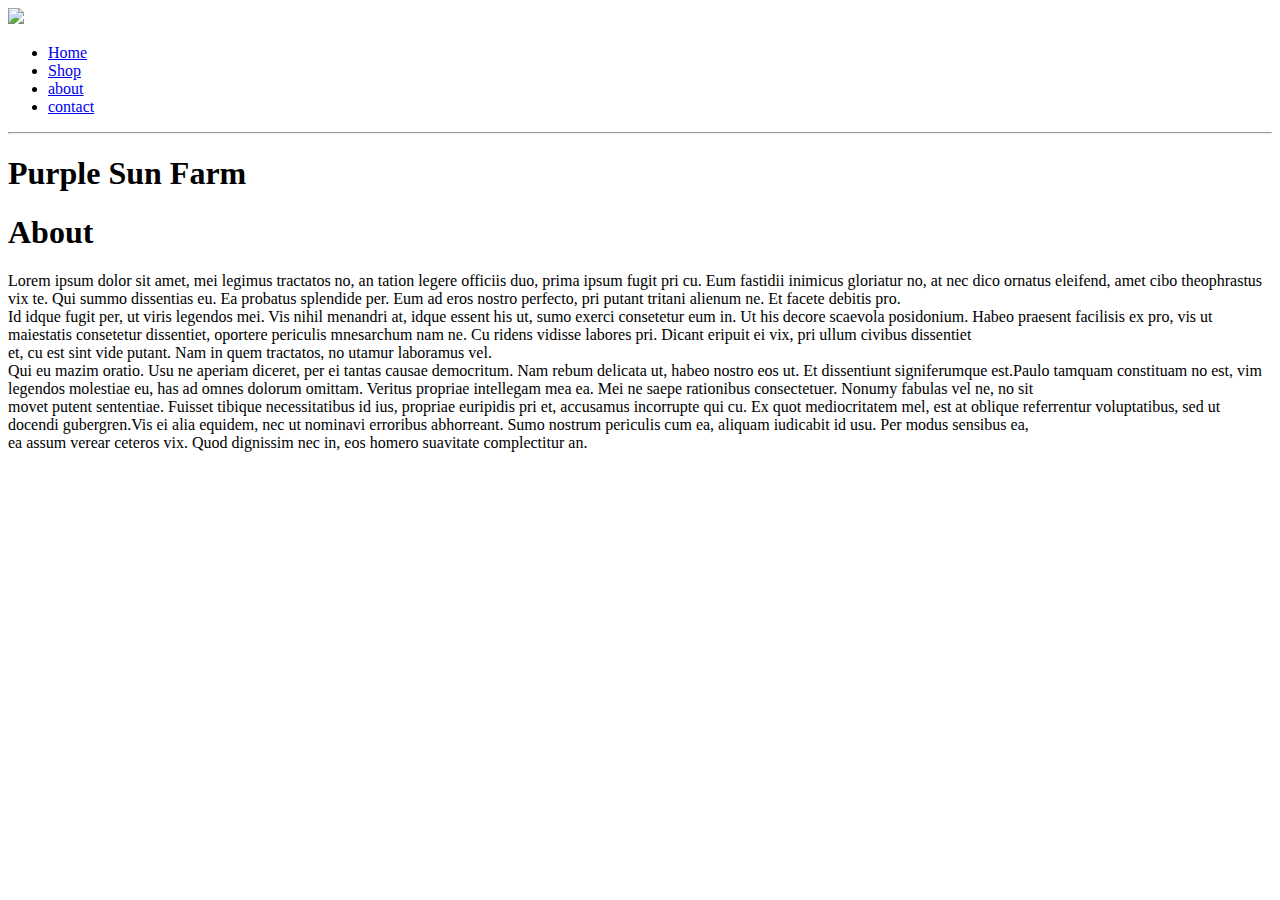
==== about.html @ bc045e6c "Create about.html" ====
<!DOCTYPE html>
<html>
  <head>
    <title>about</title>
    <link href="style.css" type="text/css" rel="stylesheet"/>
  </head>
  <body>
    <header class= "main-header">
      <nav class="main-nav">
        <img class="logo" src="image/logo.jpg">
        <ul>
          <li><a href="index.html">Home</a></li>
          <li><a href="shop.html">Shop</a></li>
          <li><a href="about.html">about</a></li>
          <li><a href="contact.html">contact</a></li>
        </ul>
      </nav>
      <hr>
      <h1>Purple Sun Farm</h1>
    </header>
    <div class="info">
      
      <div class="title">
        <h1>About</h1>
      </div>
      
      <div class="homepage">
        <p>Lorem ipsum dolor sit amet, mei legimus tractatos no, an tation legere officiis duo, prima ipsum fugit pri cu. Eum fastidii inimicus gloriatur no, at nec dico ornatus eleifend, amet cibo theophrastus vix te. Qui summo dissentias eu. Ea probatus splendide per. Eum ad eros nostro perfecto, pri putant tritani alienum ne. Et facete debitis pro.<br>
          Id idque fugit per, ut viris legendos mei. Vis nihil menandri at, idque essent his ut, sumo exerci consetetur eum in. Ut his decore scaevola posidonium. Habeo praesent facilisis ex pro, vis ut maiestatis consetetur dissentiet, oportere periculis mnesarchum nam ne. Cu ridens vidisse labores pri. Dicant eripuit ei vix, pri ullum civibus dissentiet<br>
          et, cu est sint vide putant. Nam in quem tractatos, no utamur laboramus vel.<br>
          Qui eu mazim oratio. Usu ne aperiam diceret, per ei tantas causae democritum. Nam rebum delicata ut, habeo nostro eos ut. Et dissentiunt signiferumque est.Paulo tamquam constituam no est, vim legendos molestiae eu, has ad omnes dolorum omittam. Veritus propriae intellegam mea ea. Mei ne saepe rationibus consectetuer. Nonumy fabulas vel ne, no sit<br>
          movet putent sententiae. Fuisset tibique necessitatibus id ius, propriae euripidis pri et, accusamus incorrupte qui cu. Ex quot mediocritatem mel, est at oblique referrentur voluptatibus, sed ut docendi gubergren.Vis ei alia equidem, nec ut nominavi erroribus abhorreant. Sumo nostrum periculis cum ea, aliquam iudicabit id usu. Per modus sensibus ea,<br>
          ea assum verear ceteros vix. Quod dignissim nec in, eos homero suavitate complectitur an.</p>
      </div>
    
    </div>
  
  </body>
</html>
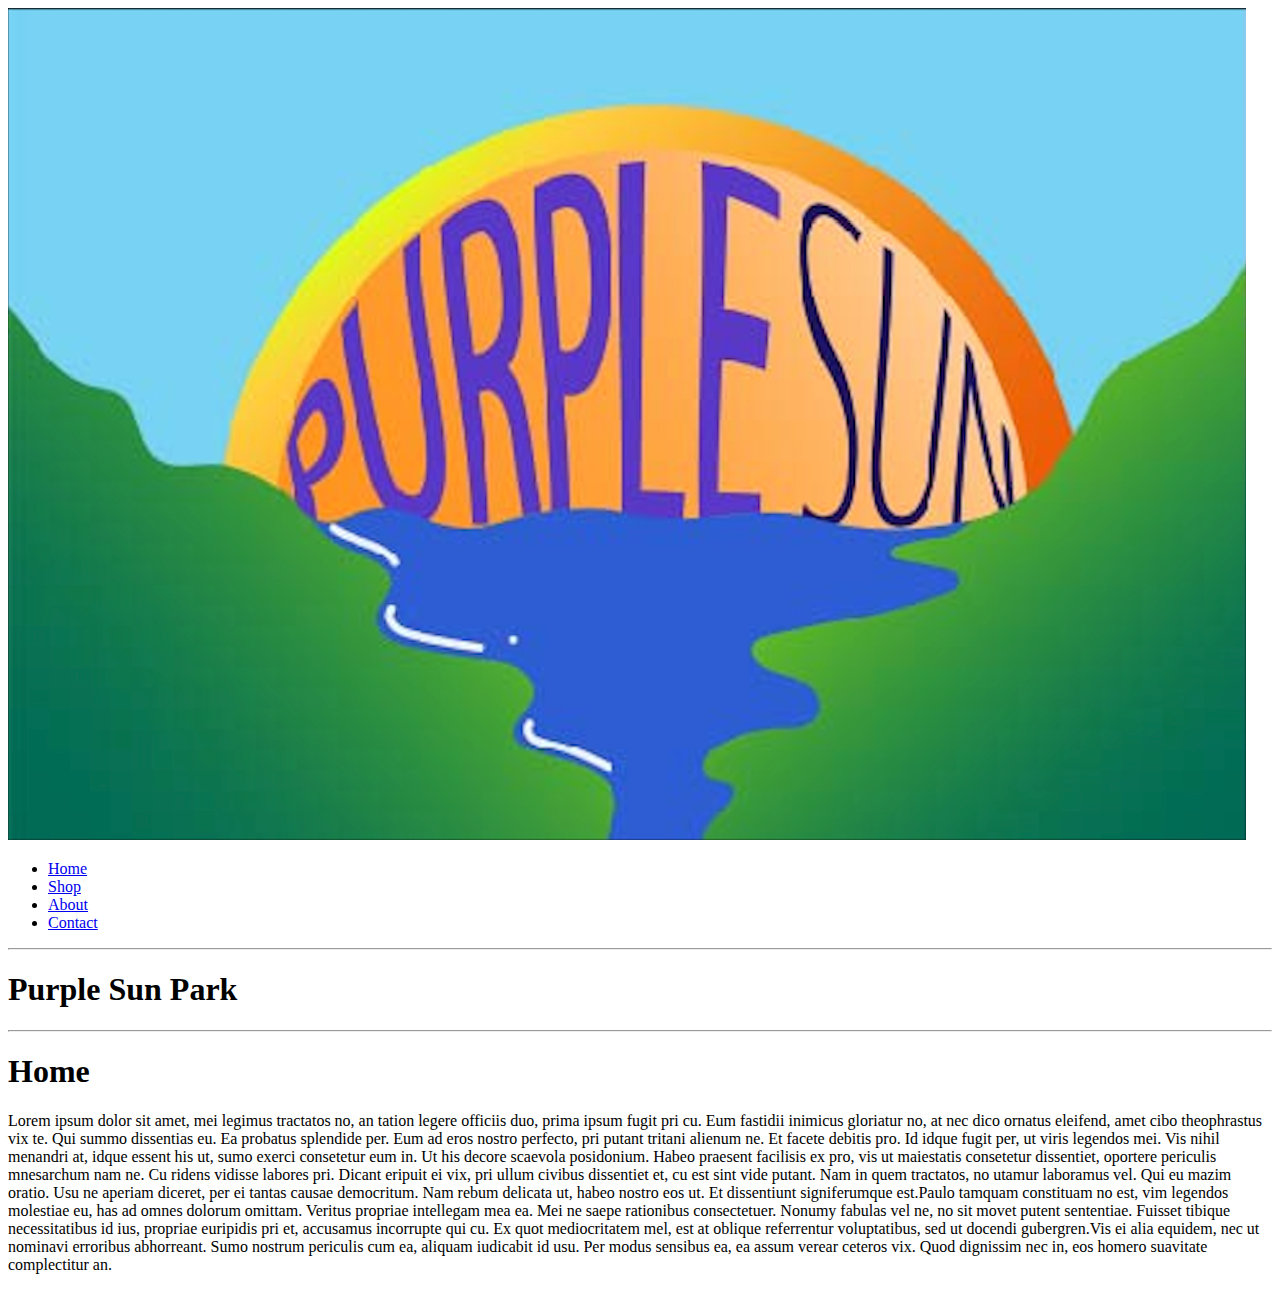
==== commit 2b4e38ec: "" ====
--- a/about.html
+++ b/about.html
@@ -2,7 +2,7 @@
 <html>
   <head>
     <title>about</title>
-    <link href="style.css" type="text/css" rel="stylesheet"/>
+    <link href="about.css" type="text/css" rel="stylesheet"/>
   </head>
   <body>
     <header class= "main-header">
@@ -11,29 +11,28 @@
         <ul>
           <li><a href="index.html">Home</a></li>
           <li><a href="shop.html">Shop</a></li>
-          <li><a href="about.html">about</a></li>
-          <li><a href="contact.html">contact</a></li>
+          <li><a href="about.html">About</a></li>
+          <li><a href="contact.html">Contact</a></li>
         </ul>
       </nav>
-      <hr>
-      <h1>Purple Sun Farm</h1>
     </header>
+    <hr>
+    <div class="name">
+      <h1>Purple Sun Park</h1>
+    </div>
+    <hr>
     <div class="info">
-      
-      <div class="title">
-        <h1>About</h1>
-      </div>
-      
+      <h1>Home</h1>
       <div class="homepage">
-        <p>Lorem ipsum dolor sit amet, mei legimus tractatos no, an tation legere officiis duo, prima ipsum fugit pri cu. Eum fastidii inimicus gloriatur no, at nec dico ornatus eleifend, amet cibo theophrastus vix te. Qui summo dissentias eu. Ea probatus splendide per. Eum ad eros nostro perfecto, pri putant tritani alienum ne. Et facete debitis pro.<br>
-          Id idque fugit per, ut viris legendos mei. Vis nihil menandri at, idque essent his ut, sumo exerci consetetur eum in. Ut his decore scaevola posidonium. Habeo praesent facilisis ex pro, vis ut maiestatis consetetur dissentiet, oportere periculis mnesarchum nam ne. Cu ridens vidisse labores pri. Dicant eripuit ei vix, pri ullum civibus dissentiet<br>
-          et, cu est sint vide putant. Nam in quem tractatos, no utamur laboramus vel.<br>
-          Qui eu mazim oratio. Usu ne aperiam diceret, per ei tantas causae democritum. Nam rebum delicata ut, habeo nostro eos ut. Et dissentiunt signiferumque est.Paulo tamquam constituam no est, vim legendos molestiae eu, has ad omnes dolorum omittam. Veritus propriae intellegam mea ea. Mei ne saepe rationibus consectetuer. Nonumy fabulas vel ne, no sit<br>
-          movet putent sententiae. Fuisset tibique necessitatibus id ius, propriae euripidis pri et, accusamus incorrupte qui cu. Ex quot mediocritatem mel, est at oblique referrentur voluptatibus, sed ut docendi gubergren.Vis ei alia equidem, nec ut nominavi erroribus abhorreant. Sumo nostrum periculis cum ea, aliquam iudicabit id usu. Per modus sensibus ea,<br>
+        <p>Lorem ipsum dolor sit amet, mei legimus tractatos no, an tation legere officiis duo, prima ipsum fugit pri cu. Eum fastidii inimicus gloriatur no, at nec dico ornatus eleifend, amet cibo theophrastus vix te. Qui summo dissentias eu. Ea probatus splendide per. Eum ad eros nostro perfecto, pri putant tritani alienum ne. Et facete debitis pro.
+          Id idque fugit per, ut viris legendos mei. Vis nihil menandri at, idque essent his ut, sumo exerci consetetur eum in. Ut his decore scaevola posidonium. Habeo praesent facilisis ex pro, vis ut maiestatis consetetur dissentiet, oportere periculis mnesarchum nam ne. Cu ridens vidisse labores pri. Dicant eripuit ei vix, pri ullum civibus dissentiet
+          et, cu est sint vide putant. Nam in quem tractatos, no utamur laboramus vel.
+          Qui eu mazim oratio. Usu ne aperiam diceret, per ei tantas causae democritum. Nam rebum delicata ut, habeo nostro eos ut. Et dissentiunt signiferumque est.Paulo tamquam constituam no est, vim legendos molestiae eu, has ad omnes dolorum omittam. Veritus propriae intellegam mea ea. Mei ne saepe rationibus consectetuer. Nonumy fabulas vel ne, no sit
+          movet putent sententiae. Fuisset tibique necessitatibus id ius, propriae euripidis pri et, accusamus incorrupte qui cu. Ex quot mediocritatem mel, est at oblique referrentur voluptatibus, sed ut docendi gubergren.Vis ei alia equidem, nec ut nominavi erroribus abhorreant. Sumo nostrum periculis cum ea, aliquam iudicabit id usu. Per modus sensibus ea,
           ea assum verear ceteros vix. Quod dignissim nec in, eos homero suavitate complectitur an.</p>
       </div>
     
     </div>
   
   </body>
-</html>
+</html>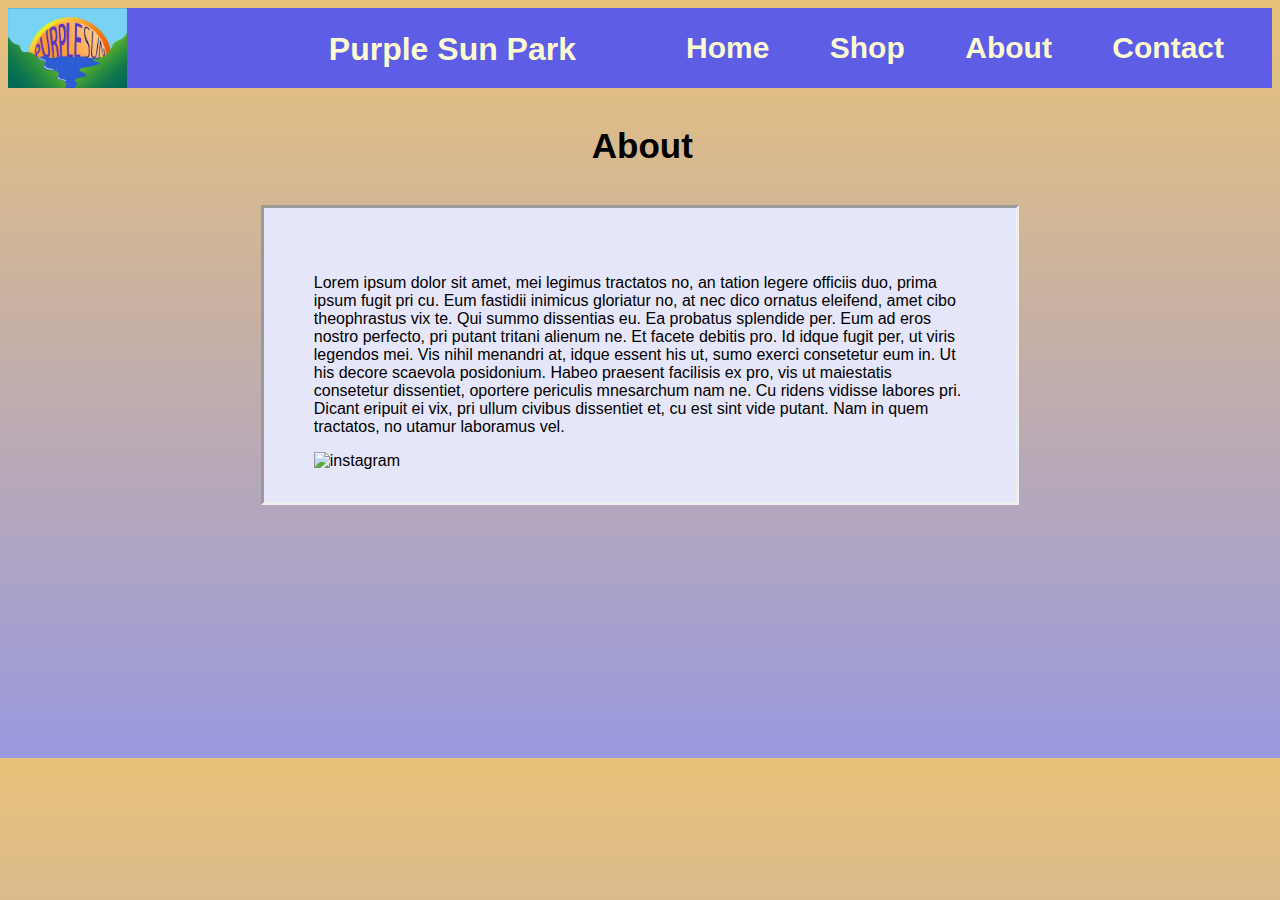
==== commit 13e41bc0: "" ====
--- a/about.html
+++ b/about.html
@@ -1,7 +1,7 @@
 <!DOCTYPE html>
 <html>
   <head>
-    <title>about</title>
+    <title>Purple Sun Park</title>
     <link href="about.css" type="text/css" rel="stylesheet"/>
   </head>
   <body>
@@ -16,23 +16,19 @@
         </ul>
       </nav>
     </header>
-    <hr>
     <div class="name">
-      <h1>Purple Sun Park</h1>
+      <h1 href="index.html">Purple Sun Park</h1>
     </div>
-    <hr>
     <div class="info">
-      <h1>Home</h1>
+      <h1>About</h1>
       <div class="homepage">
         <p>Lorem ipsum dolor sit amet, mei legimus tractatos no, an tation legere officiis duo, prima ipsum fugit pri cu. Eum fastidii inimicus gloriatur no, at nec dico ornatus eleifend, amet cibo theophrastus vix te. Qui summo dissentias eu. Ea probatus splendide per. Eum ad eros nostro perfecto, pri putant tritani alienum ne. Et facete debitis pro.
           Id idque fugit per, ut viris legendos mei. Vis nihil menandri at, idque essent his ut, sumo exerci consetetur eum in. Ut his decore scaevola posidonium. Habeo praesent facilisis ex pro, vis ut maiestatis consetetur dissentiet, oportere periculis mnesarchum nam ne. Cu ridens vidisse labores pri. Dicant eripuit ei vix, pri ullum civibus dissentiet
-          et, cu est sint vide putant. Nam in quem tractatos, no utamur laboramus vel.
-          Qui eu mazim oratio. Usu ne aperiam diceret, per ei tantas causae democritum. Nam rebum delicata ut, habeo nostro eos ut. Et dissentiunt signiferumque est.Paulo tamquam constituam no est, vim legendos molestiae eu, has ad omnes dolorum omittam. Veritus propriae intellegam mea ea. Mei ne saepe rationibus consectetuer. Nonumy fabulas vel ne, no sit
-          movet putent sententiae. Fuisset tibique necessitatibus id ius, propriae euripidis pri et, accusamus incorrupte qui cu. Ex quot mediocritatem mel, est at oblique referrentur voluptatibus, sed ut docendi gubergren.Vis ei alia equidem, nec ut nominavi erroribus abhorreant. Sumo nostrum periculis cum ea, aliquam iudicabit id usu. Per modus sensibus ea,
-          ea assum verear ceteros vix. Quod dignissim nec in, eos homero suavitate complectitur an.</p>
+          et, cu est sint vide putant. Nam in quem tractatos, no utamur laboramus vel.</p>
+          <img class="insta" src="instagram.png" alt="instagram">
       </div>
     
     </div>
   
   </body>
-</html>+</html>
--- a/about.css
+++ b/about.css
@@ -0,0 +1,90 @@
+html {
+  background-image: linear-gradient(rgb(233, 194, 121), rgb(153, 153, 223));
+  background-size: cover;
+  font-family: 'Lucida Sans', 'Lucida Sans Regular', 'Lucida Grande', 'Lucida Sans Unicode', Geneva, Verdana, sans-serif;
+}
+
+.main-nav {
+  height: 80px;
+  width: 100%;
+  background: rgb(93, 93, 230);
+
+}
+
+.logo {
+  height: 80px;
+  width: auto;
+}
+
+.main-nav ul {
+  float: right;
+  margin-right: 20px;
+  margin-top: 0%;
+}
+
+.main-nav ul li { 
+  list-style: none;
+  display: inline-block;
+  margin: 0 8px;
+  line-height: 80px;
+}
+
+.main-nav ul li a {
+  font-family: 'Lucida Sans', 'Lucida Sans Regular', 'Lucida Grande', 'Lucida Sans Unicode', Geneva, Verdana, sans-serif;
+  font-weight: bold;
+  text-decoration: none;
+  color: rgb(252, 248, 210);
+  font-size: 30px;
+  padding: 6px 20px;
+}
+
+.main-nav h1 {
+  font-size: medium;
+  text-align: center;
+}
+
+.main-nav ul li a:active{
+  background-color: blueviolet;
+  border-radius: 4px;
+}
+
+.main-nav ul li a:hover {
+  background-color: rgb(179, 119, 30);
+  border-radius: 4px;
+}
+
+.name {
+  position: absolute;
+  right: 55%;
+  top: 10px;
+  font-family: 'Lucida Sans', 'Lucida Sans Regular', 'Lucida Grande', 'Lucida Sans Unicode', Geneva, Verdana, sans-serif;
+  font-weight: bold;
+  color: rgb(252, 248, 210);
+  border: 1px rgb(252, 248, 210);
+  border-radius: 10px;
+}
+
+.homepage {
+  background-color: lavender;
+  font-size: 25;
+  padding: 50px;
+  margin-left: 20%;
+  margin-right: 20%;
+  margin-top: 20px;
+  margin-bottom: 20%;
+  border: inset;
+}
+
+.info h1 {
+  text-align: center;
+  font-size: 35px;
+  margin-right: 45%;
+  margin-left: 45%;
+  padding: 15px;
+}
+
+.insta {
+  position: absolute;
+  height: 100px;
+  width: auto;
+}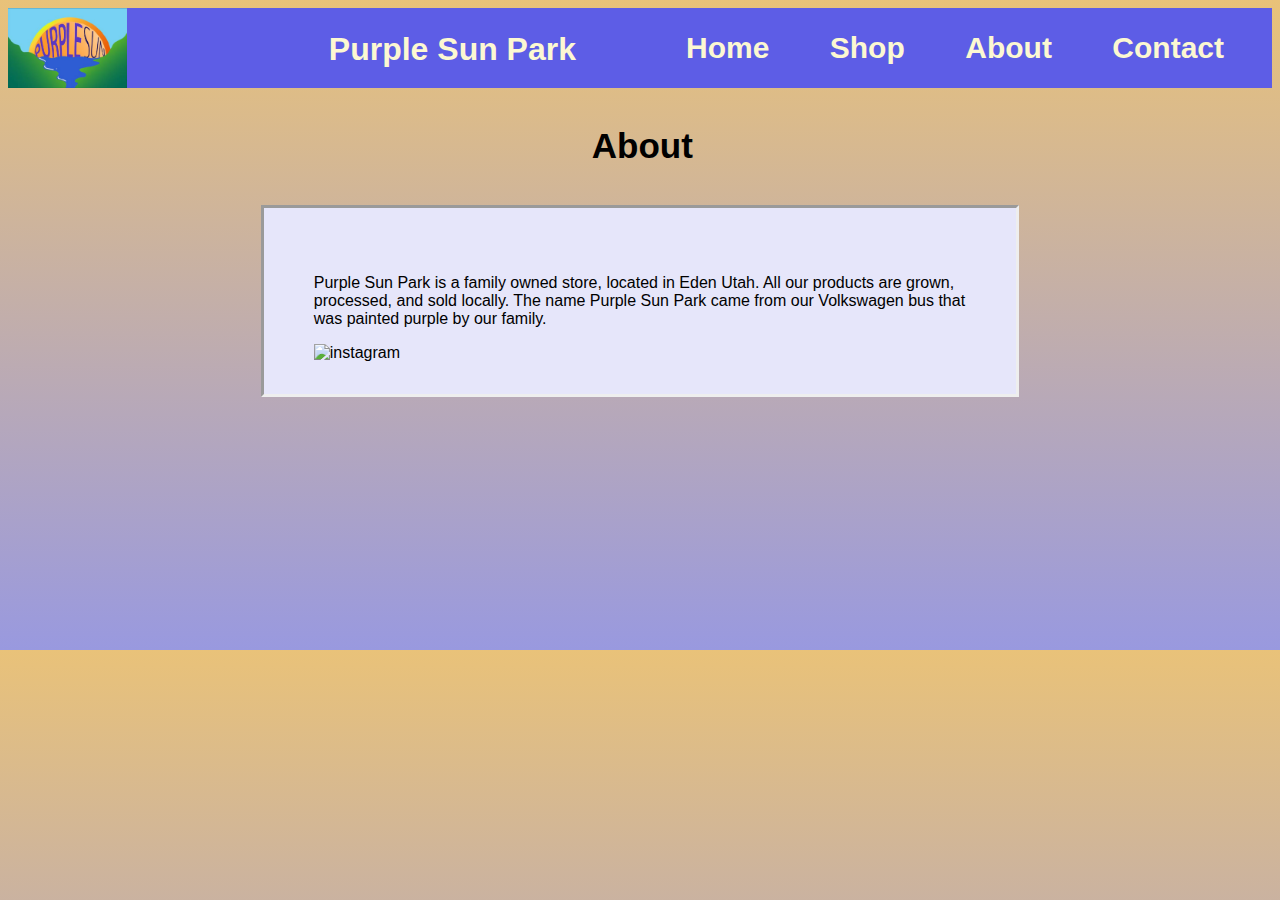
==== commit ada92630: "" ====
--- a/about.html
+++ b/about.html
@@ -22,10 +22,8 @@
     <div class="info">
       <h1>About</h1>
       <div class="homepage">
-        <p>Lorem ipsum dolor sit amet, mei legimus tractatos no, an tation legere officiis duo, prima ipsum fugit pri cu. Eum fastidii inimicus gloriatur no, at nec dico ornatus eleifend, amet cibo theophrastus vix te. Qui summo dissentias eu. Ea probatus splendide per. Eum ad eros nostro perfecto, pri putant tritani alienum ne. Et facete debitis pro.
-          Id idque fugit per, ut viris legendos mei. Vis nihil menandri at, idque essent his ut, sumo exerci consetetur eum in. Ut his decore scaevola posidonium. Habeo praesent facilisis ex pro, vis ut maiestatis consetetur dissentiet, oportere periculis mnesarchum nam ne. Cu ridens vidisse labores pri. Dicant eripuit ei vix, pri ullum civibus dissentiet
-          et, cu est sint vide putant. Nam in quem tractatos, no utamur laboramus vel.</p>
-          <img class="insta" src="instagram.png" alt="instagram">
+        <p>Purple Sun Park is a family owned store, located in Eden Utah. All our products are grown, processed, and sold locally. The name Purple Sun Park came from our Volkswagen  bus that was painted purple by our family.</p>
+          <img class="insta" src="instagram.jpg" alt="instagram">
       </div>
     
     </div>
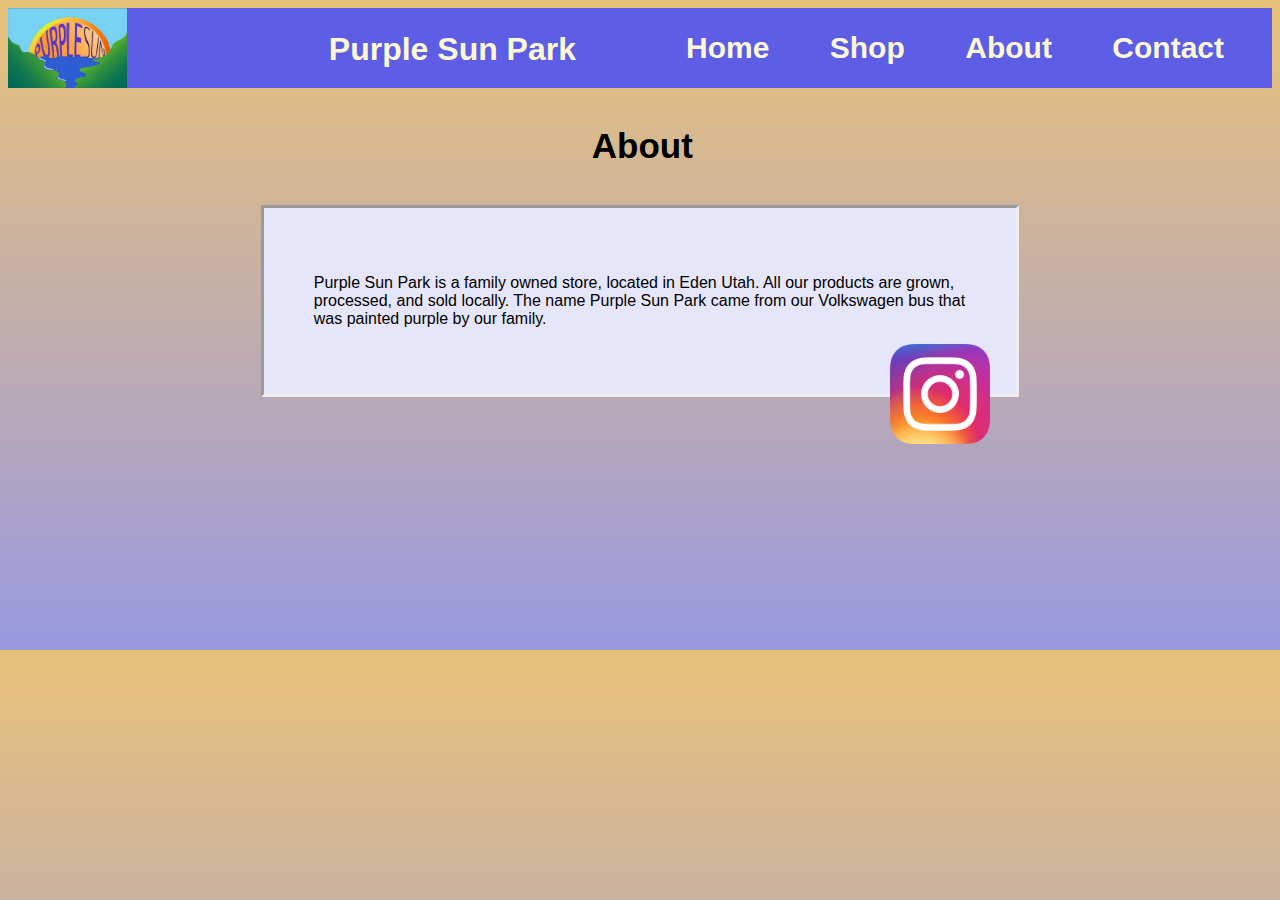
==== commit bba4fcf1: "" ====
--- a/about.html
+++ b/about.html
@@ -23,7 +23,7 @@
       <h1>About</h1>
       <div class="homepage">
         <p>Purple Sun Park is a family owned store, located in Eden Utah. All our products are grown, processed, and sold locally. The name Purple Sun Park came from our Volkswagen  bus that was painted purple by our family.</p>
-          <img class="insta" src="instagram.jpg" alt="instagram">
+          <img class="insta" src="image/instagram.jpg" alt="instagram">
       </div>
     
     </div>
--- a/about.css
+++ b/about.css
@@ -85,6 +85,8 @@
 
 .insta {
   position: absolute;
+  margin-right: 45%;
+  margin-left: 45%;
   height: 100px;
   width: auto;
 }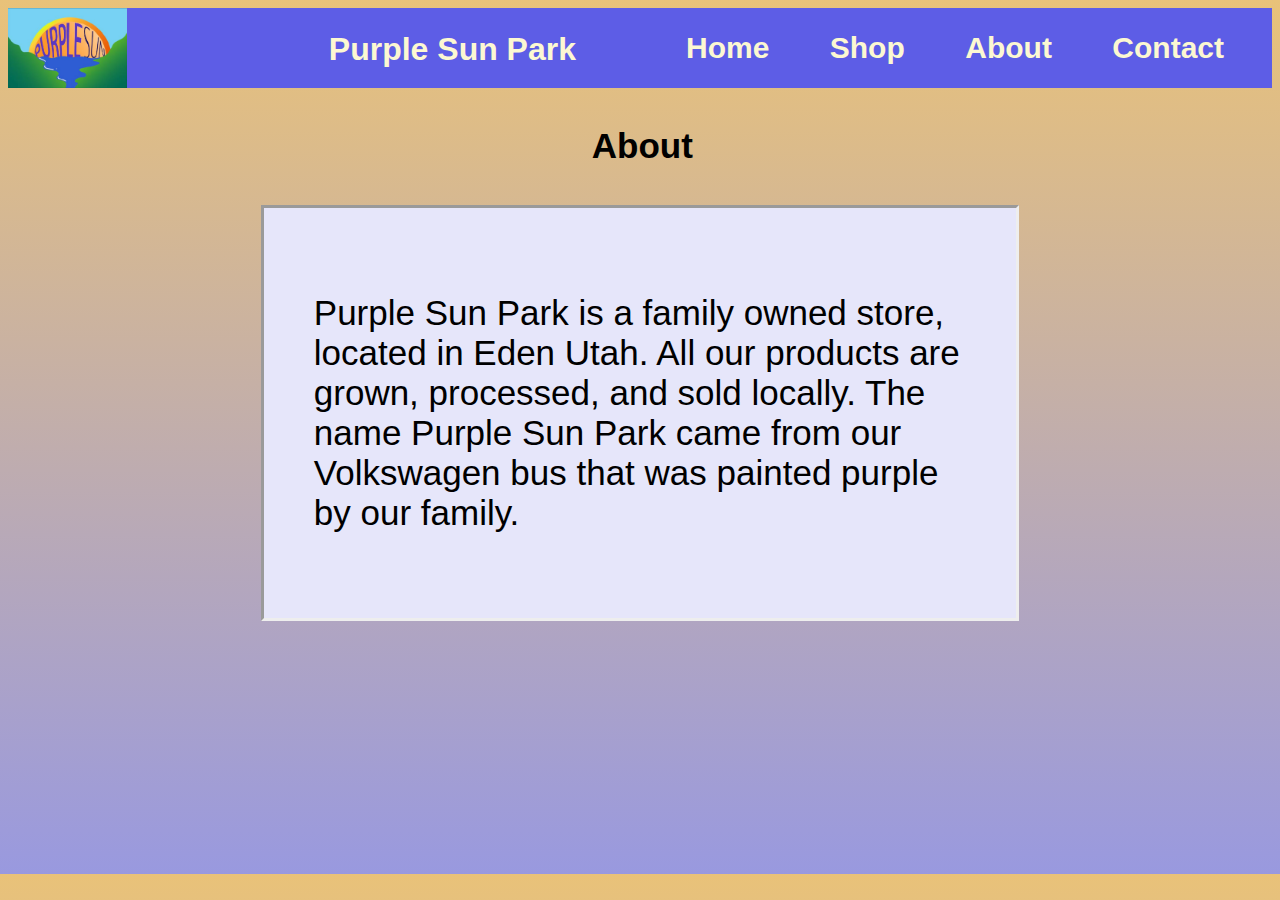
==== commit af527701: "" ====
--- a/about.html
+++ b/about.html
@@ -23,7 +23,7 @@
       <h1>About</h1>
       <div class="homepage">
         <p>Purple Sun Park is a family owned store, located in Eden Utah. All our products are grown, processed, and sold locally. The name Purple Sun Park came from our Volkswagen  bus that was painted purple by our family.</p>
-          <img class="insta" src="image/instagram.jpg" alt="instagram">
+          <a href=url"https://www.instagram.com/"<img class="insta" src="image/instagram.jpg" alt="instagram"> 
       </div>
     
     </div>
--- a/about.css
+++ b/about.css
@@ -66,7 +66,7 @@
 
 .homepage {
   background-color: lavender;
-  font-size: 25;
+  font-size: 35px;
   padding: 50px;
   margin-left: 20%;
   margin-right: 20%;
@@ -87,6 +87,6 @@
   position: absolute;
   margin-right: 45%;
   margin-left: 45%;
-  height: 100px;
+  height: 25px;
   width: auto;
 }